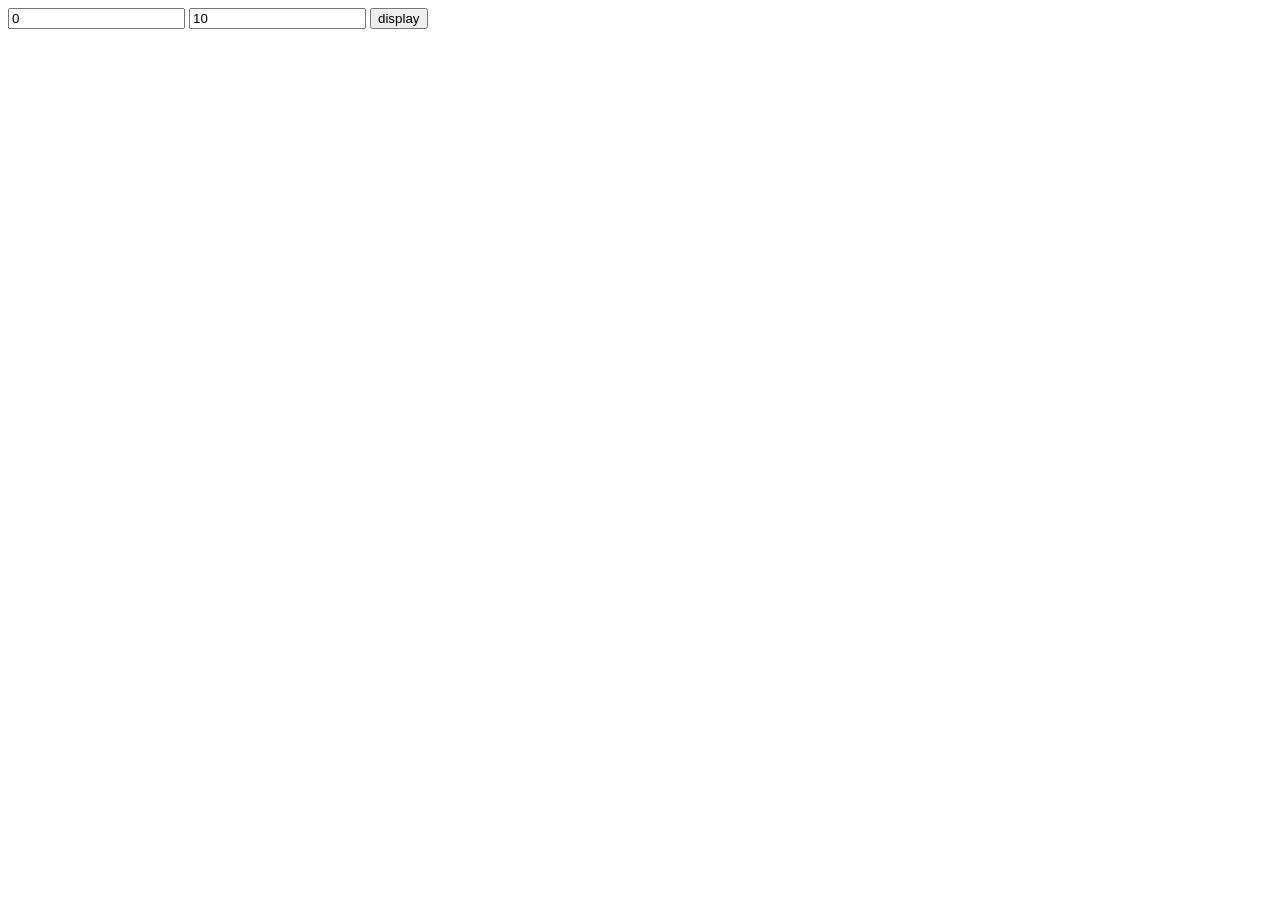
==== javascript/dom/index.html @ d29e70a4 "Add new JavaScript and HTML files for session1, including basic summation functionality and DOM mani" ====
<!DOCTYPE html>
<html lang="en">
  <head>
    <meta charset="UTF-8" />
    <meta name="viewport" content="width=device-width, initial-scale=1.0" />
    <link rel="stylesheet" href="./index.css" />
    <script src="./event_loop.js" defer></script>

    <title>Document</title>
  </head>
  <body>
    <!-- /********* start increment buttons example ********** */ -->

    <!-- <button class="btn">0</button>
    <button class="btn">0</button>
    <button class="btn">0</button> -->

    <!-- /********* end increment buttons example ********** */ -->

    <!-- /********* start event propagation example ********** */ -->
    <!-- <div class="grandparent">
      <div class="parent">
        <div class="child"></div>
      </div>
    </div> -->
    <!-- /********* end event propagation example ********** */ -->

    <!-- /********* start add fallback image example ********** */ -->
    <!-- <img class="image" src="../../images/abyss-black-pearl_19.avif" alt="" />
    <img class="image" src="../../images/Abys-Black_00 (2).webp" alt="" />
    <img class="image" src="../../images/rec11.webp" alt="" />
    <img class="image-full" src="../../images/rec11.webp" alt="" />
    <video src="../../images/2211.w018.n002.1473B.p15.1471.avif"></video> -->
    <!-- /********* end add fallback image example ********** */ -->

    <!-- /********* start keyboard events example ********** */ -->
    <!-- <input type="number" class="input" name="username" />
    <span class="message disabled">ex:sayed safwet</span> -->
    <!-- /********* end keyboard events example ********** */ -->

    <!-- /********* start displaying todos example ********** */ -->
    <input type="number" id="skip" placeholder="skip" value="0" />
    <input type="number" id="limit" placeholder="limit" value="10" />
    <button>display</button>
    <ul class="list-items"></ul>
    <!-- /********* end displaying todos example ********** */ -->
  </body>
</html>
---- javascript/dom/index.css ----
.grandparent {
  background-color: lightblue;
  height: 300px;
  width: 200px;
  padding: 30px;
}
.parent {
  background-color: lightcoral;
  height: 200px;
  padding: 30px;
}
.child {
  background-color: lightgreen;
  height: 100px;
  padding: 30px;
}
.image {
  width: 100px;
}
.disabled {
  visibility: hidden;
}
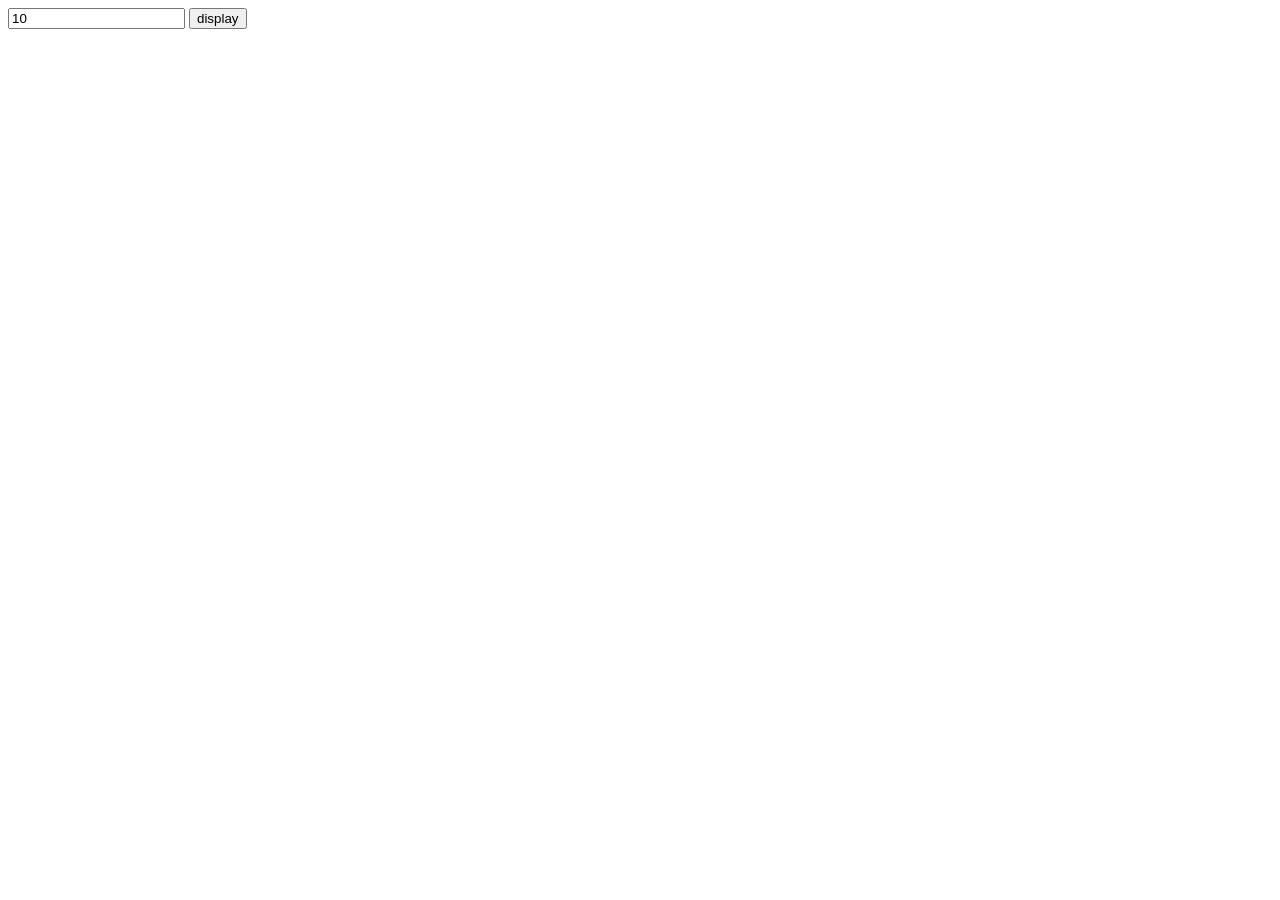
==== commit e34abed0: "Implement scroll pagination for todo list with dynamic loading and pagination links" ====
--- a/javascript/dom/index.html
+++ b/javascript/dom/index.html
@@ -39,10 +39,10 @@
     <!-- /********* end keyboard events example ********** */ -->
 
     <!-- /********* start displaying todos example ********** */ -->
-    <input type="number" id="skip" placeholder="skip" value="0" />
     <input type="number" id="limit" placeholder="limit" value="10" />
     <button>display</button>
     <ul class="list-items"></ul>
+    <div class="pagination-links"></div>
     <!-- /********* end displaying todos example ********** */ -->
   </body>
 </html>
--- a/javascript/dom/index.css
+++ b/javascript/dom/index.css
@@ -4,6 +4,7 @@
   width: 200px;
   padding: 30px;
 }
+
 .parent {
   background-color: lightcoral;
   height: 200px;
@@ -20,3 +21,21 @@
 .disabled {
   visibility: hidden;
 }
+.pagination-links {
+  display: flex;
+  gap: 0.7rem;
+  justify-content: center;
+}
+.pagination-link {
+  background: rgb(74, 74, 111);
+  color: white;
+  padding: 0.3rem;
+  border-radius: 0.2rem;
+}
+.pagination-link:hover {
+  cursor: pointer;
+  background: seagreen;
+}
+.active {
+  background: seagreen;
+}
